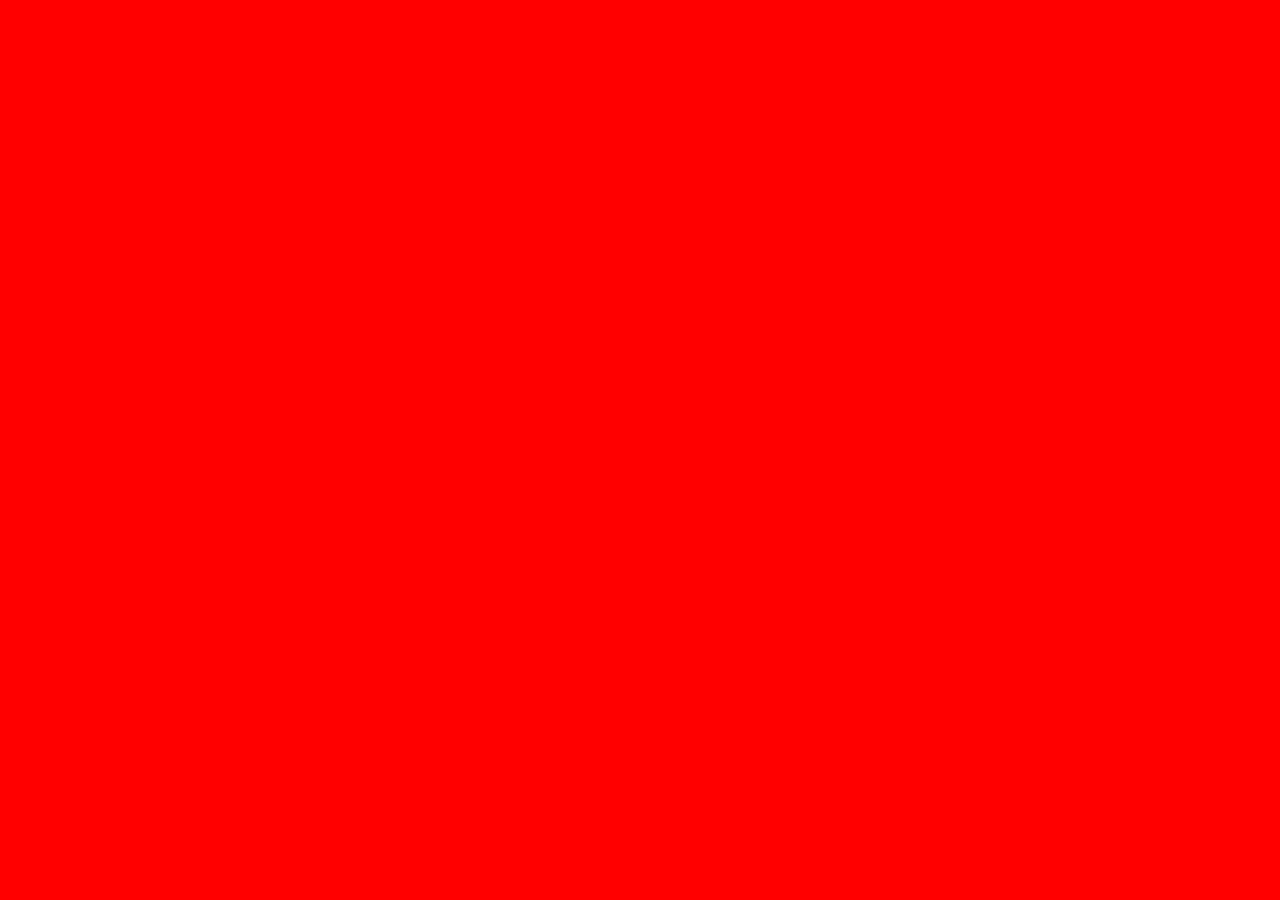
==== contact.html @ 92f1eda0 "Created base pages and added base copy" ====
<!DOCTYPE html>
<html lang="en">
<head>
    <meta charset="UTF-8">
    <meta http-equiv="X-UA-Compatible" content="IE=edge">
    <meta name="viewport" content="width=device-width, initial-scale=1.0">
    <title>Contact</title>
</head>
<body>
    <script src="winser.js"></script>
</body>
</html>
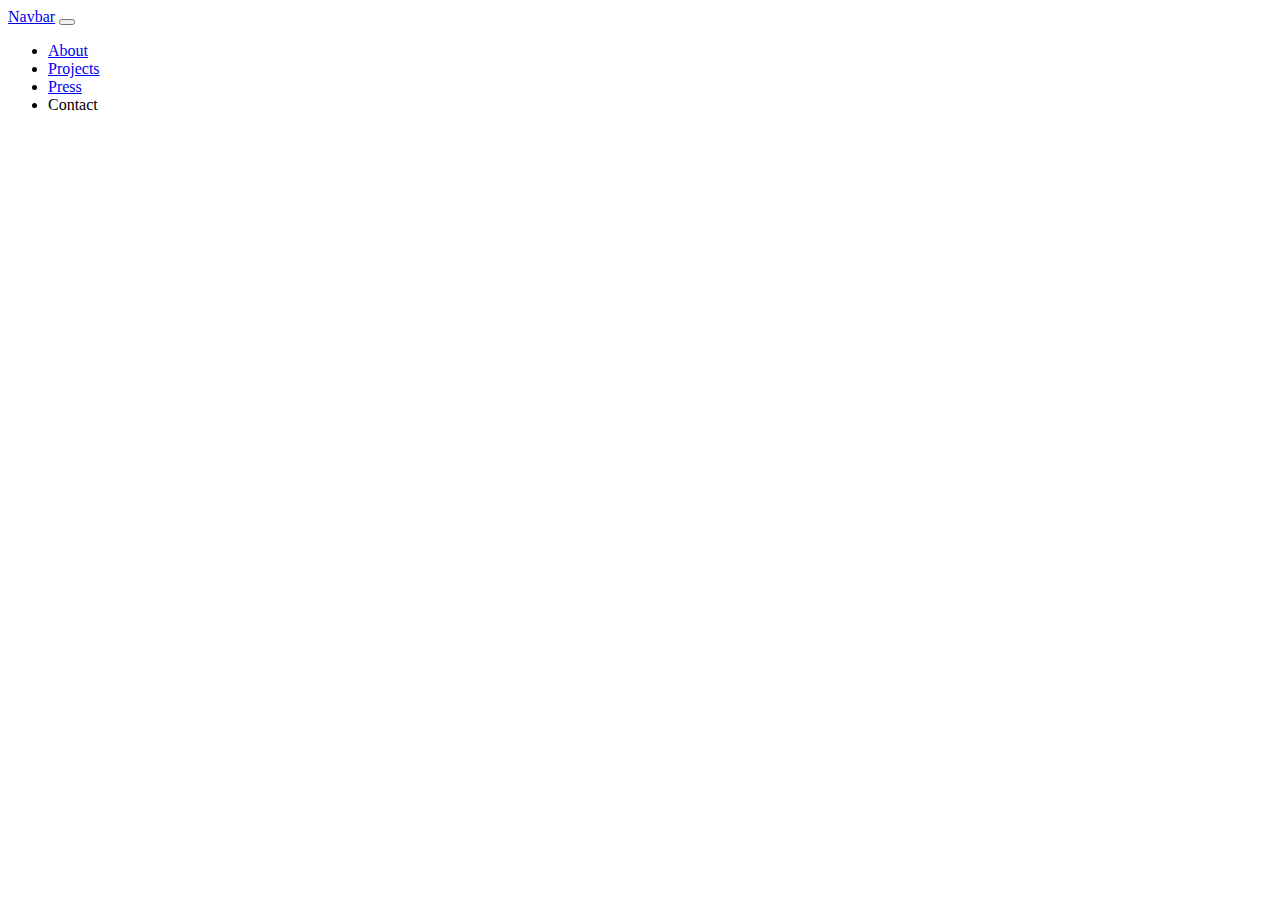
==== commit 8c2341f9: "Added navbar component to all pages" ====
--- a/contact.html
+++ b/contact.html
@@ -8,5 +8,6 @@
 </head>
 <body>
     <script src="winser.js"></script>
+    <script src="https://cdn.jsdelivr.net/npm/bootstrap@5.2.3/dist/js/bootstrap.bundle.min.js" integrity="sha384-kenU1KFdBIe4zVF0s0G1M5b4hcpxyD9F7jL+jjXkk+Q2h455rYXK/7HAuoJl+0I4" crossorigin="anonymous"></script>
 </body>
 </html>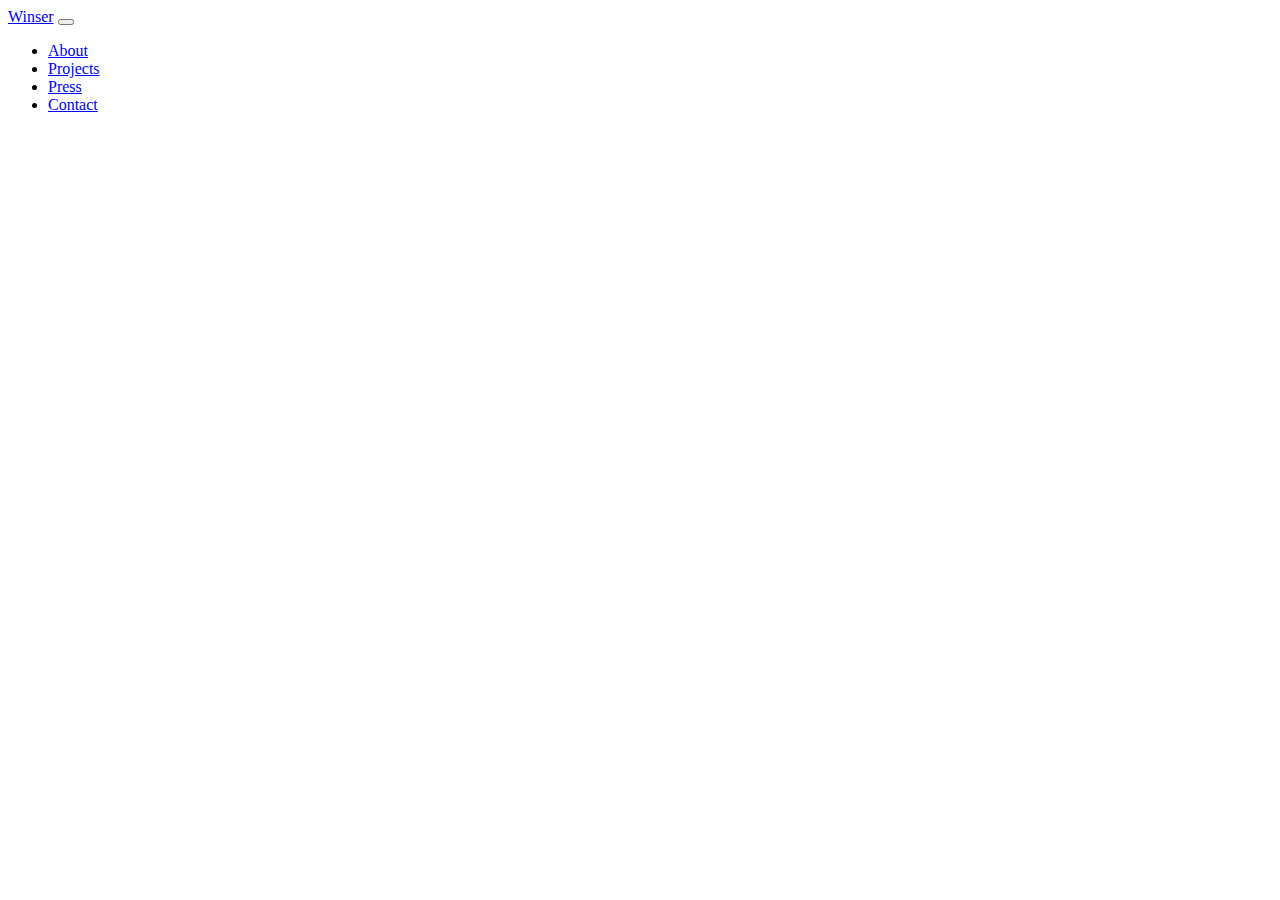
==== commit abc25de9: "Added modules in order to be able to use es6 exportfeature" ====
--- a/contact.html
+++ b/contact.html
@@ -7,7 +7,7 @@
     <title>Contact</title>
 </head>
 <body>
-    <script src="winser.js"></script>
+    <script type="module" src="/Js/winser.js"></script>
     <script src="https://cdn.jsdelivr.net/npm/bootstrap@5.2.3/dist/js/bootstrap.bundle.min.js" integrity="sha384-kenU1KFdBIe4zVF0s0G1M5b4hcpxyD9F7jL+jjXkk+Q2h455rYXK/7HAuoJl+0I4" crossorigin="anonymous"></script>
 </body>
 </html>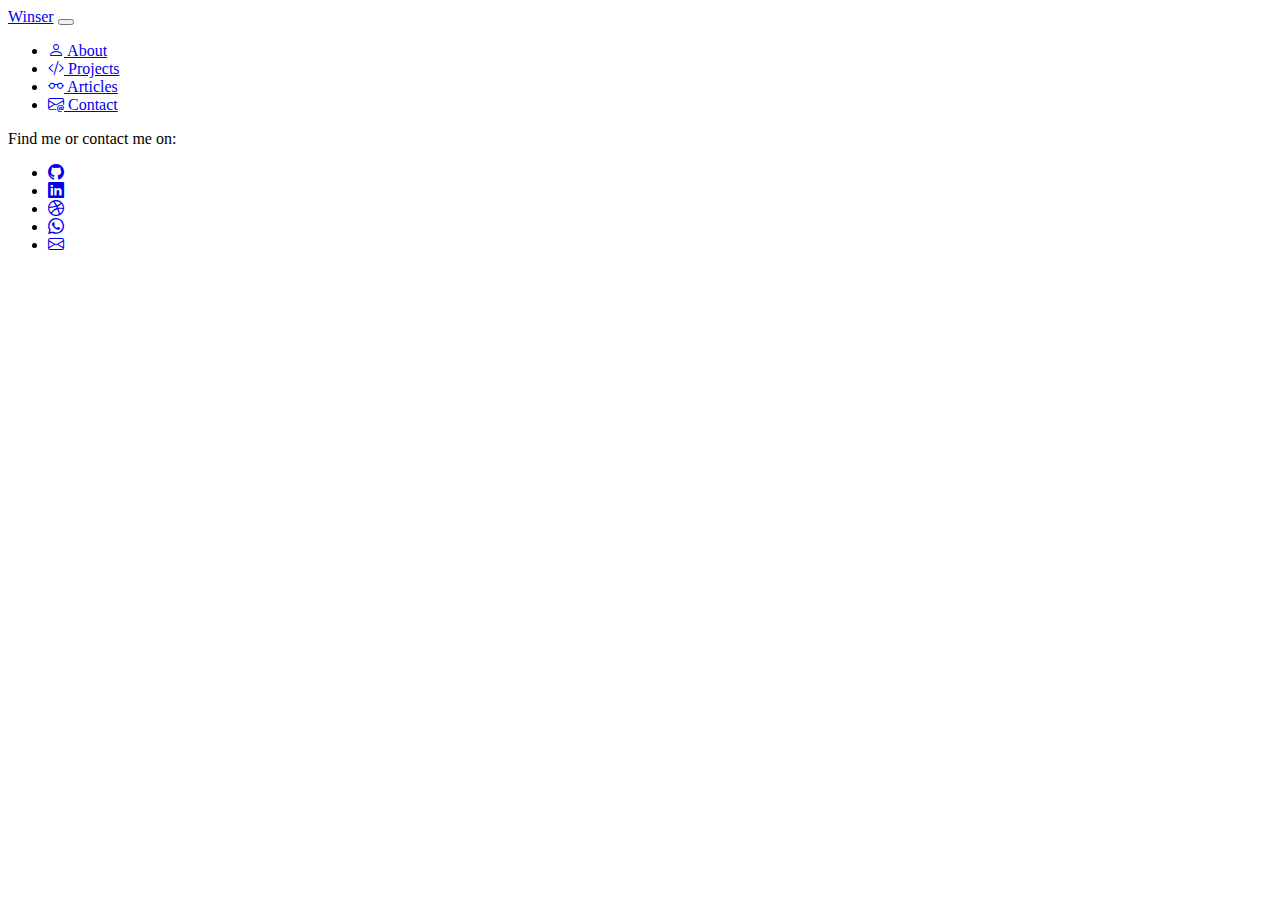
==== commit 9b9b41dd: "Working on adding cards to other pages, WIP" ====
--- a/contact.html
+++ b/contact.html
@@ -7,6 +7,11 @@
     <title>Contact</title>
 </head>
 <body>
+    <div class="container">
+        <div class="row mt-5 mb-3">
+            
+        </div>
+    </div>
     <script type="module" src="/Js/winser.js"></script>
     <script src="https://cdn.jsdelivr.net/npm/bootstrap@5.2.3/dist/js/bootstrap.bundle.min.js" integrity="sha384-kenU1KFdBIe4zVF0s0G1M5b4hcpxyD9F7jL+jjXkk+Q2h455rYXK/7HAuoJl+0I4" crossorigin="anonymous"></script>
 </body>
